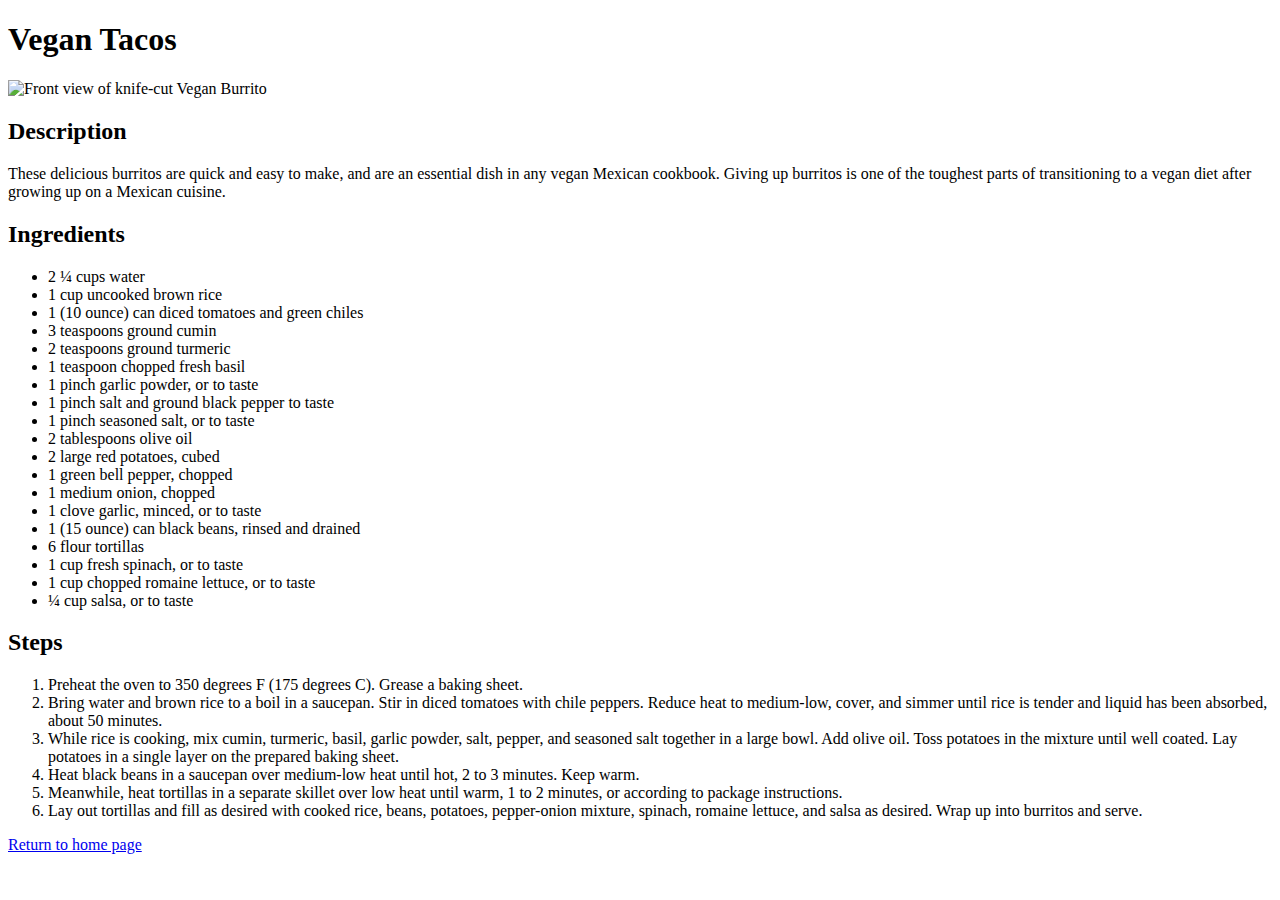
==== recipes/veganburritos.html @ c4d2da7b "Build second recipe page and edit index and taco recipe pages" ====
<!DOCTYPE html>
<html lang="en">
    <head>
        <meta charset="utf-8">
        <title>Vegan Burritos</title>
    </head>

    <body>
        <h1>Vegan Tacos</h1>
        <img src="https://www.vitacost.com/blog/wp-content/uploads/2017/09/Vegan-Black-Bean-Breakfast-Burrito.jpg"
        alt="Front view of knife-cut Vegan Burrito">

        <h2>Description</h2>
        <p>These delicious burritos are quick and easy to make, and are an essential dish in any vegan Mexican cookbook.
        Giving up burritos is one of the toughest parts of transitioning to a vegan diet after growing up on a Mexican cuisine.</p>

        <h2>Ingredients</h2>
            <ul>
                <li>2 ¼ cups water</li>
                <li>1 cup uncooked brown rice</li>
                <li>1 (10 ounce) can diced tomatoes and green chiles</li>
                <li>3 teaspoons ground cumin</li>
                <li>2 teaspoons ground turmeric</li>
                <li>1 teaspoon chopped fresh basil</li>
                <li>1 pinch garlic powder, or to taste</li>
                <li>1 pinch salt and ground black pepper to taste</li>
                <li>1 pinch seasoned salt, or to taste</li>
                <li>2 tablespoons olive oil</li>
                <li>2 large red potatoes, cubed</li>
                <li>1 green bell pepper, chopped</li>
                <li>1 medium onion, chopped</li>
                <li>1 clove garlic, minced, or to taste</li>
                <li>1 (15 ounce) can black beans, rinsed and drained</li>
                <li>6 flour tortillas</li>
                <li>1 cup fresh spinach, or to taste</li>
                <li>1 cup chopped romaine lettuce, or to taste</li>
                <li>¼ cup salsa, or to taste</li>
            </ul>

        <h2>Steps</h2>
            <ol>
                <li>
                    Preheat the oven to 350 degrees F (175 degrees C). Grease a baking sheet.
                </li>
                <li>
                    Bring water and brown rice to a boil in a saucepan. Stir in diced tomatoes with chile peppers. 
                    Reduce heat to medium-low, cover, and simmer until rice is tender and liquid has been absorbed, 
                    about 50 minutes.
                </li>
                <li>
                    While rice is cooking, mix cumin, turmeric, basil, garlic powder, salt, pepper, and seasoned salt 
                    together in a large bowl. Add olive oil. Toss potatoes in the mixture until well coated. Lay 
                    potatoes in a single layer on the prepared baking sheet.
                </li>
                <li>
                    Heat black beans in a saucepan over medium-low heat until hot, 2 to 3 minutes. Keep warm.
                </li>
                <li>
                    Meanwhile, heat tortillas in a separate skillet over low heat until warm, 1 to 2 minutes, or 
                    according to package instructions.
                </li>
                <li>
                    Lay out tortillas and fill as desired with cooked rice, beans, potatoes, pepper-onion mixture, 
                    spinach, romaine lettuce, and salsa as desired. Wrap up into burritos and serve.
                </li>
            </ol>
        <a href="../images/">Return to home page</a>
    </body>
</html>
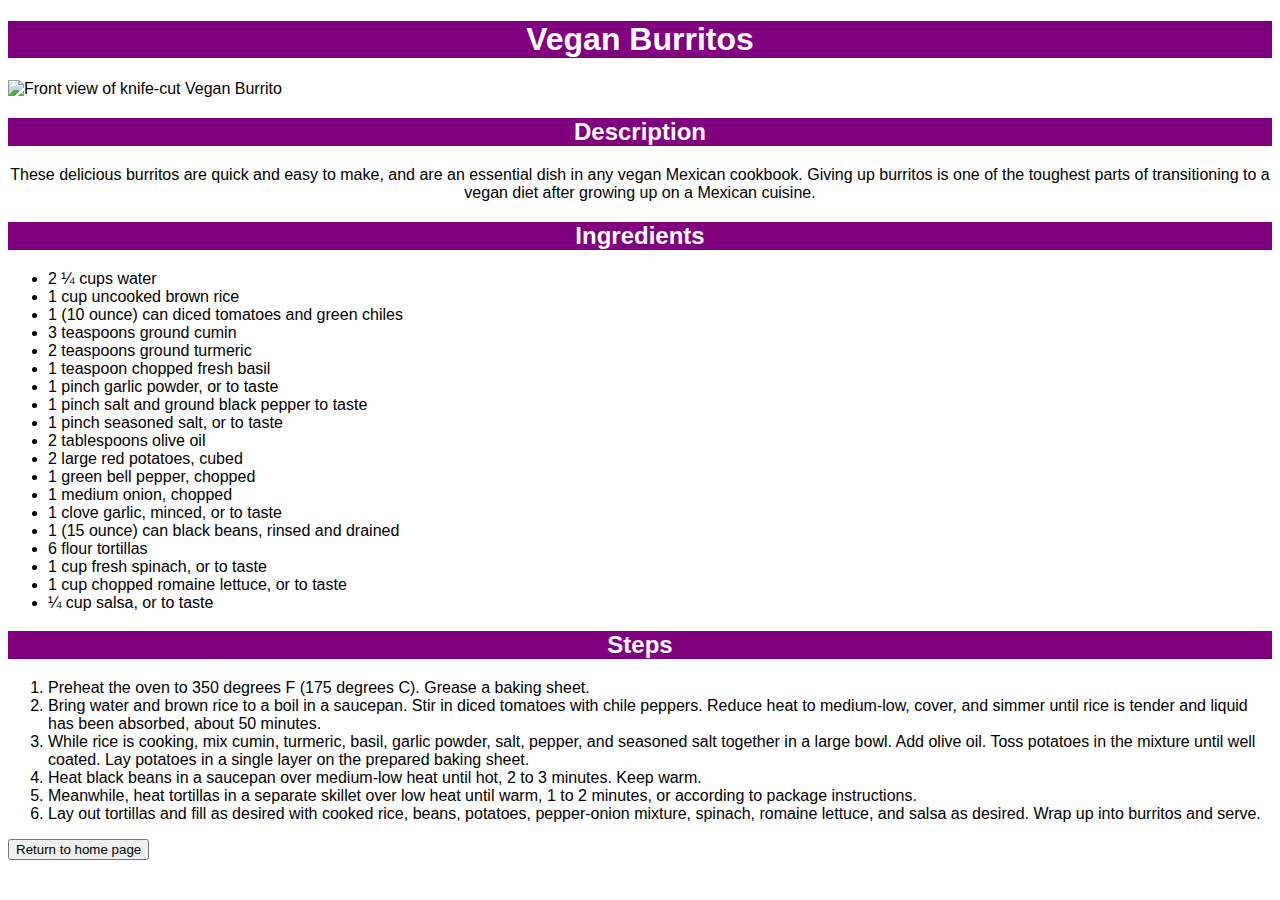
==== commit b259c84a: "Add css stylesheet and edit home link on recipes" ====
--- a/recipes/veganburritos.html
+++ b/recipes/veganburritos.html
@@ -3,18 +3,19 @@
     <head>
         <meta charset="utf-8">
         <title>Vegan Burritos</title>
+        <link rel="stylesheet" href="../style.css">
     </head>
 
     <body>
-        <h1>Vegan Tacos</h1>
+        <h1 class="heading">Vegan Burritos</h1>
         <img src="https://www.vitacost.com/blog/wp-content/uploads/2017/09/Vegan-Black-Bean-Breakfast-Burrito.jpg"
-        alt="Front view of knife-cut Vegan Burrito">
+        alt="Front view of knife-cut Vegan Burrito" class="food">
 
-        <h2>Description</h2>
-        <p>These delicious burritos are quick and easy to make, and are an essential dish in any vegan Mexican cookbook.
+        <h2 class="heading">Description</h2>
+        <p class="description">These delicious burritos are quick and easy to make, and are an essential dish in any vegan Mexican cookbook.
         Giving up burritos is one of the toughest parts of transitioning to a vegan diet after growing up on a Mexican cuisine.</p>
 
-        <h2>Ingredients</h2>
+        <h2 class="heading">Ingredients</h2>
             <ul>
                 <li>2 ¼ cups water</li>
                 <li>1 cup uncooked brown rice</li>
@@ -37,7 +38,7 @@
                 <li>¼ cup salsa, or to taste</li>
             </ul>
 
-        <h2>Steps</h2>
+        <h2 class="heading">Steps</h2>
             <ol>
                 <li>
                     Preheat the oven to 350 degrees F (175 degrees C). Grease a baking sheet.
@@ -64,6 +65,6 @@
                     spinach, romaine lettuce, and salsa as desired. Wrap up into burritos and serve.
                 </li>
             </ol>
-        <a href="../images/">Return to home page</a>
+        <a href="../index.html"><button>Return to home page</button></a>
     </body>
 </html>--- a/style.css
+++ b/style.css
@@ -0,0 +1,15 @@
+.heading,
+.description {
+    text-align: center;
+}
+.heading {
+    background-color: purple;
+    color: white;
+}
+* {
+    font-family: Arial, Helvetica, sans-serif;
+}
+.food {
+    height: auto;
+    width: 600px;
+}